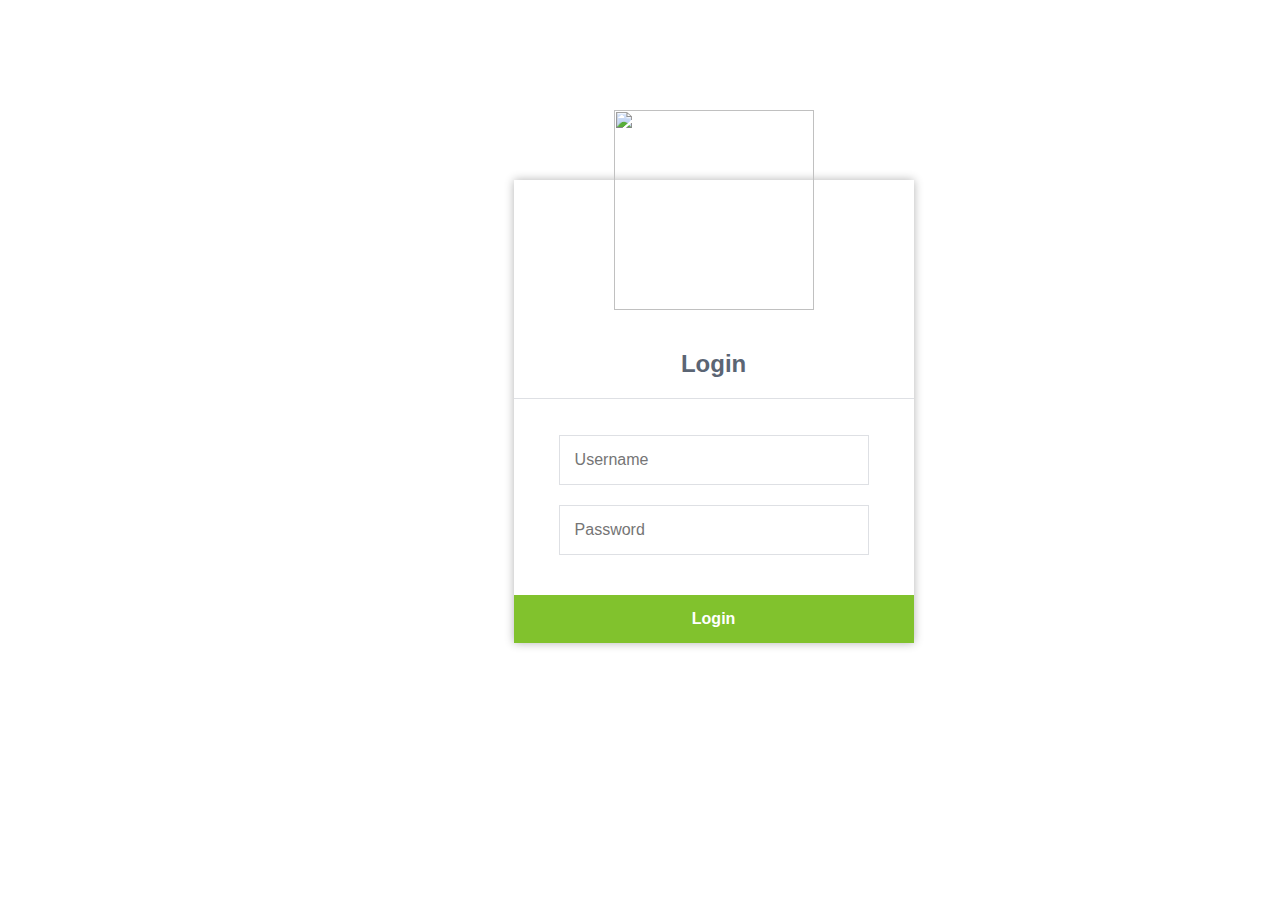
==== login1/index.html @ 9aadbf01 "Add files via upload" ====
<!DOCTYPE html>
<html>
	<head>
		<meta charset="utf-8">
		<title>Login</title>
        
        <link rel="stylesheet" type="text/css" href="../login1/css/style.css">
	</head>
	<body>
		<div class="login">
            <img src="../login/images/user.png">
			<h1>Login</h1>
			<form action="authenticate.php" method="POST">
				
				<input type="text" name="username" placeholder="Username" id="username" required>
				
				<input type="password" name="password" placeholder="Password" id="password" required>
				<input type="submit" value="Login">
			</form>
		</div>
	</body>
</html>
---- login1/css/style.css ----
* {
    box-sizing: border-box;
    font-family: -apple-system, BlinkMacSystemFont, "segoe ui", roboto, oxygen, ubuntu, cantarell, "fira sans", "droid sans", "helvetica neue", Arial, sans-serif;
    font-size: 16px;
    -webkit-font-smoothing: antialiased;
    -moz-osx-font-smoothing: grayscale;
}
body {
    background-image: url("../../login/images/bck.png");

}
.login {
    margin-top: 180px;
    width: 400px;
    background-color: #ffffff;
    box-shadow: 0 0 9px 0 rgba(0, 0, 0, 0.3);
    margin-left: 40%;
}

.login img {
    width: 200px;
    height: 200px;
    margin-top: -70px;
    margin-left: 100px;
}
.login h1 {
    text-align: center;
    color: #5b6574;
    font-size: 24px;
    padding: 20px 0 20px 0;
    border-bottom: 1px solid #dee0e4;
}
.login form {
    display: flex;
    flex-wrap: wrap;
    justify-content: center;
    padding-top: 20px;
}
.login form label {
    display: flex;
    justify-content: center;
    align-items: center;
    width: 50px;
    height: 50px;
    background-color: #6ed632;
    color: #ffffff;
}
.login form input[type="password"], .login form input[type="text"] {
    width: 310px;
    height: 50px;
    border: 1px solid #dee0e4;
    margin-bottom: 20px;
    padding: 0 15px;
}
.login form input[type="submit"] {
    width: 100%;
    padding: 15px;
   margin-top: 20px;
    background-color: #81c22d;
    border: 0;
    cursor: pointer;
    font-weight: bold;
    color: #ffffff;
    transition: background-color 0.2s;
}
.login form input[type="submit"]:hover {
  background-color: #2868c7;
    transition: background-color 0.2s;
}
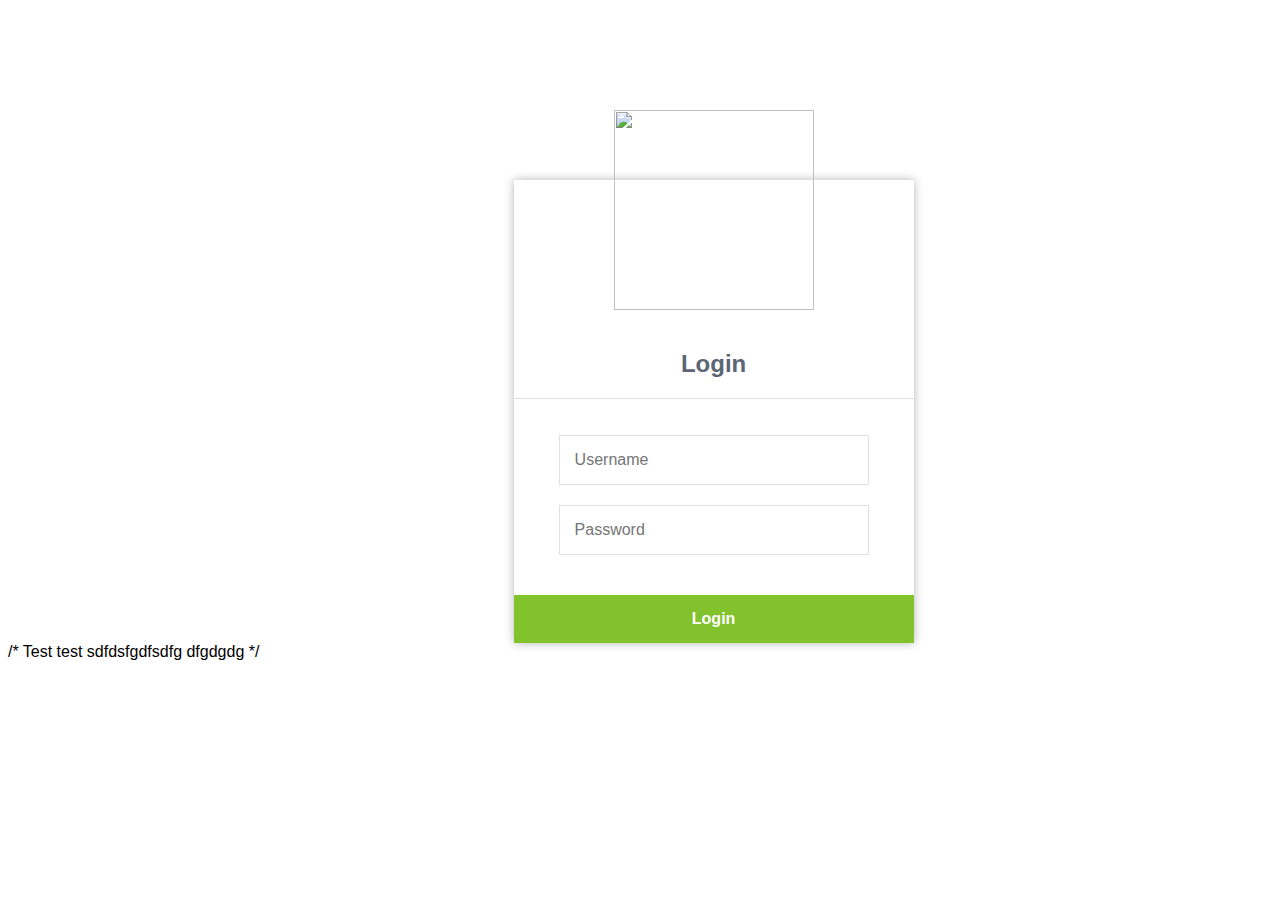
==== commit 9b09499d: "Merge pull request #2 from sandra-rgb/patch-2" ====
--- a/login1/index.html
+++ b/login1/index.html
@@ -19,4 +19,10 @@
 			</form>
 		</div>
 	</body>
-</html>+</html>
+
+/* Test test
+sdfdsfgdfsdfg
+dfgdgdg
+
+*/
